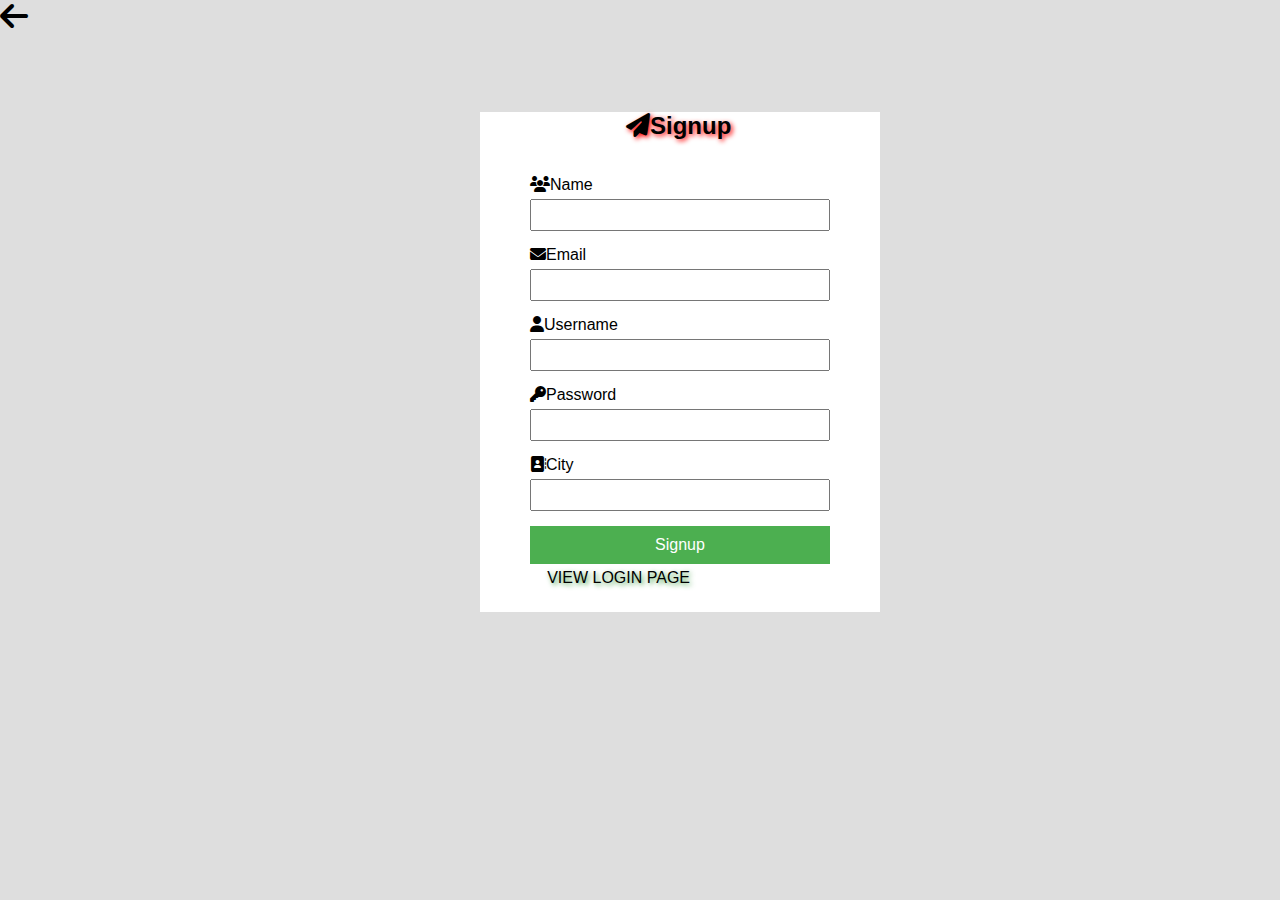
==== indeex.html @ b481a906 "first commit" ====
<!DOCTYPE html>
<html lang="en">
  <head>
    <meta charset="UTF-8" />
    <meta
      name="viewport"
      content="width=device-width, initial-scale=1.0" />
    <link
      rel="stylesheet"
      href="https://cdnjs.cloudflare.com/ajax/libs/font-awesome/6.4.2/css/all.min.css" />
    <link
      rel="stylesheet"
      href="stylle.css" />
    <title>Weather App Form</title>
  </head>
  <body>
    <div class="Arrow-left">
      <span><i class="fa-solid fa-arrow-left"></i></span>
    </div>
    <div class="error">
      <p id="TopError"></p>
    </div>

    <section class="signUp-cont">
      <div class="signUp-hold">
        <form id="signup-form">
          <h2><i class="fa-solid fa-paper-plane"></i>Signup</h2>
          <br /><br />
          <div class="form-group">
            <label for="name"><i class="fa-solid fa-users"></i>Name</label>
            <input
              type="text"
              id="name"
              name="name" />
          </div>
          <div class="form-group">
            <label for="email"><i class="fa-solid fa-envelope"></i>Email</label>
            <input
              type="email"
              id="email"
              name="email" />
          </div>
          <div class="form-group">
            <label for="username"
              ><i class="fa-solid fa-user"></i>Username</label
            >
            <input
              type="text"
              id="username"
              name="username" />
          </div>
          <div class="form-group">
            <label for="password"
              ><i class="fa-solid fa-key"></i>Password</label
            >
            <input
              type="password"
              id="password"
              name="password" />
          </div>
          <div class="form-group">
            <label for="city"
              ><i class="fa-solid fa-address-book"></i>City</label
            >
            <input
              type="text"
              id="city"
              name="city" />
          </div>
          <button
            type="submit"
            id="signupBtn">
            Signup
          </button>
        </form>
        <p id="nextPage"><a onclick="toggleForms();">VIEW LOGIN PAGE</a></p>
      </div>
    </section>

    <section
      class="login-Cont"
      style="display: none">
      <div class="login-hold">
        <form
          id="login-form"
          onsubmit="loginVal(event);">
          <h2><i class="fa-solid fa-paper-plane"></i>Login</h2>
          <div class="form-group">
            <label for="login-username"
              ><i class="fa-solid fa-users"></i>Username</label
            >
            <input
              type="text"
              id="login-username"
              name="login-username" />
          </div>
          <div class="form-group">
            <label for="login-email"
              ><i class="fa-solid fa-envelope"></i>Email</label
            >
            <input
              type="email"
              id="login-email"
              name="login-email" />
          </div>
          <div class="form-group">
            <label for="login-password"
              ><i class="fa-solid fa-key"></i>Password</label
            >
            <input
              type="password"
              id="login-password"
              name="login-password" />
          </div>
          <button type="submit">Login</button>
        </form>
        <p id="nextPage"><a onclick="toggleForms();">VIEW SIGNUP PAGE</a></p>
      </div>
    </section>
    <script src="form.js"></script>
  </body>
</html>
---- stylle.css ----
*{
        margin: 0;
        padding: 0;
        font-family: 'poppins', sans-serif;
        box-sizing: border-box;
    }
    body{
        background: #dedede;
        overflow-x: hidden;
    }
    .fa-arrow-left{
        font-size: 2em;
    }
    .inputError{
            border: 1px solid red;
    }
    .error{
        display: flex;
        justify-content: center;
        align-items: center;
    }
    .error p{
color: red;
text-shadow: 2px 2px 5px black;
font-size: 20px;
display: none;
    }
.signUp-cont{
    position: relative;
    display: flex;
    left: 480px;
    top: 5em;
}
.signUp-hold {
  position: absolute;
  background-color: #fff;
  height: 500px;
  width: 400px;
}
.login-Cont{
    position: relative;
 left: 480px;
 top: 5em;
}
.login-hold{
    position: absolute;
    background-color: #fff;
    height: 380px;
    width: 400px;
}
h2{
    padding-left: 4em;
    color: black;
    text-shadow: 2px 2px 5px red;
}
form {
    width: 300px;
    margin: 0 auto;
  
  }
  
  .form-group {
    margin-bottom: 15px;
  }
  
  label {
    display: block;
    margin-bottom: 5px;
  }
  
  input[type="text"],
  input[type="email"],
  input[type="password"] {
    width: 100%;
    padding: 5px;
    font-size: 16px;
    outline: none;
    
  }
  
  button {
    background-color: #4CAF50;
    color: white;
    padding: 10px 15px;
    border: none;
    cursor: pointer;
    width: 100%;
    font-size: 16px;
  }
  
  button:hover {
    background-color: #45a049;
  }
  #nextPage{
    margin-top: 5px;
    margin-left: 4.2em;
  }
  #nextPage a{
    text-decoration: none;
    color: black;
    text-shadow: 2px 2px 5px #45a049;
    cursor: default;
  }

  @media (max-width: 600px) {
    .signUp-cont,
    .login-Cont {
      position: relative;
      left: 0;
      top: 0;
      margin: 2em auto;
    }
    .signUp-hold,
    .login-hold {
      position: absolute;
      display: flex;
      justify-content: center;
      align-items: center;
      background-color: #fff;
      height: auto;
      width: auto;
    }
    h2 {
      padding-left: 1em;
      color: black;
      text-shadow: 2px 2px 5px red;
    }
  
    #nextPage {
      margin-top: 5px;
      margin-left: 1em;
    }
  }
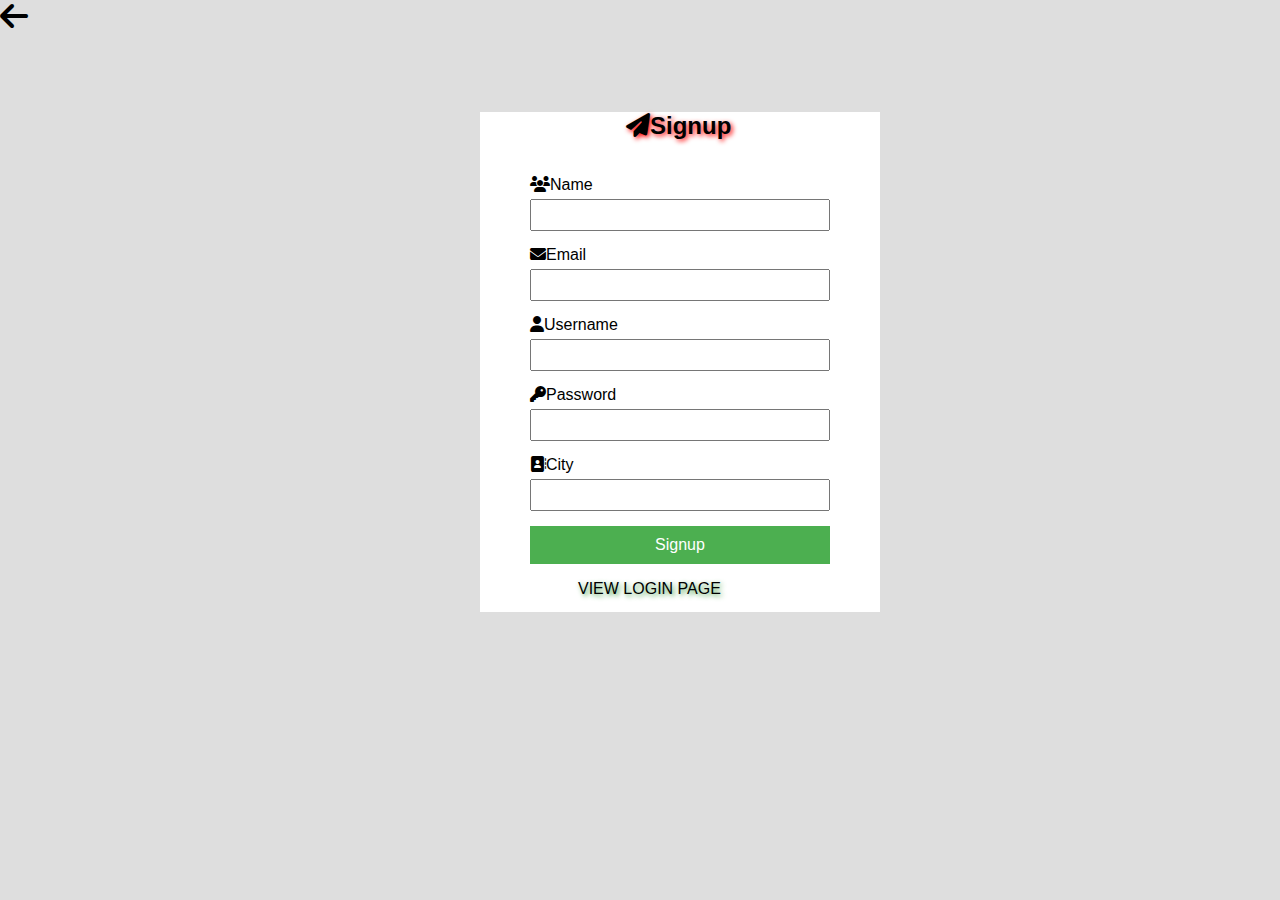
==== commit d4e4c21d: "updated things" ====
--- a/indeex.html
+++ b/indeex.html
@@ -5,6 +5,7 @@
     <meta
       name="viewport"
       content="width=device-width, initial-scale=1.0" />
+      <link rel="icon" type="image/png" href="./images/Favicon.png">
     <link
       rel="stylesheet"
       href="https://cdnjs.cloudflare.com/ajax/libs/font-awesome/6.4.2/css/all.min.css" />
@@ -72,8 +73,9 @@
             id="signupBtn">
             Signup
           </button>
+          <p id="nextPage"><a onclick="toggleForms();">VIEW LOGIN PAGE</a></p>
+
         </form>
-        <p id="nextPage"><a onclick="toggleForms();">VIEW LOGIN PAGE</a></p>
       </div>
     </section>
 
@@ -113,8 +115,8 @@
               name="login-password" />
           </div>
           <button type="submit">Login</button>
+          <p id="nextPage"><a onclick="toggleForms();">VIEW SIGNUP PAGE</a></p>
         </form>
-        <p id="nextPage"><a onclick="toggleForms();">VIEW SIGNUP PAGE</a></p>
       </div>
     </section>
     <script src="form.js"></script>
--- a/stylle.css
+++ b/stylle.css
@@ -93,10 +93,10 @@
     background-color: #45a049;
   }
   #nextPage{
-    margin-top: 5px;
-    margin-left: 4.2em;
-  }
-  #nextPage a{
+    margin-top: 1em;
+    margin-left: 3em;
+  } 
+   #nextPage a{
     text-decoration: none;
     color: black;
     text-shadow: 2px 2px 5px #45a049;
@@ -119,16 +119,13 @@
       align-items: center;
       background-color: #fff;
       height: auto;
-      width: auto;
+      width: 80%;
+      left: 3em;
     }
     h2 {
       padding-left: 1em;
       color: black;
       text-shadow: 2px 2px 5px red;
     }
-  
-    #nextPage {
-      margin-top: 5px;
-      margin-left: 1em;
-    }
+
   }